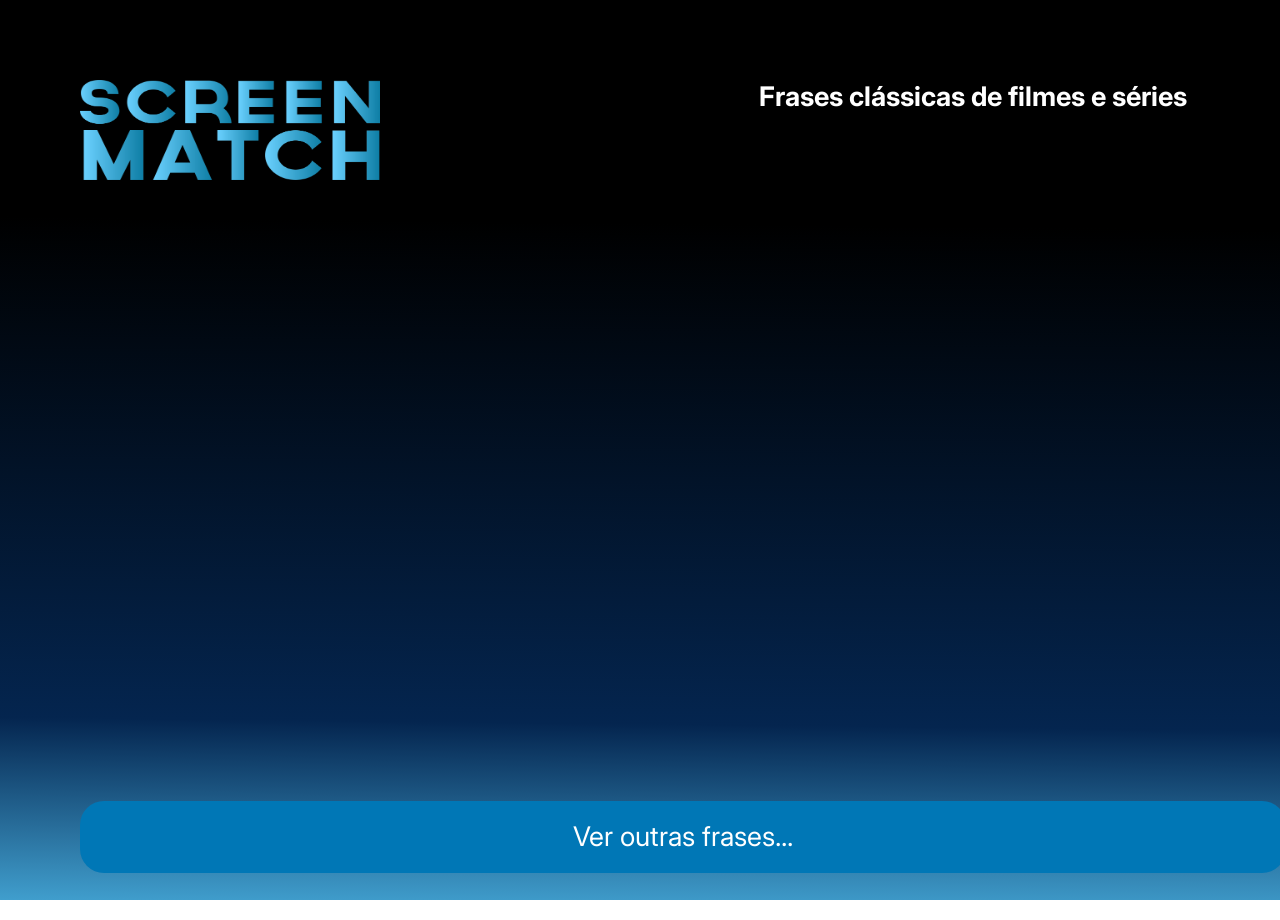
==== index.html @ 9d13ca82 "Movendo arquivos para a raiz do repositório" ====
<!DOCTYPE html>
<html lang="pt-br">
<head>
  <meta charset="UTF-8">
  <meta name="viewport" content="width=device-width, initial-scale=1.0">
  <link rel="stylesheet" href="https://fonts.googleapis.com/css2?family=Material+Symbols+Outlined:opsz,wght,FILL,GRAD@48,400,0,0" />
  <link rel="preconnect" href="https://fonts.googleapis.com">
  <link rel="preconnect" href="https://fonts.gstatic.com" crossorigin>
  <link href="https://fonts.googleapis.com/css2?family=Inter:wght@400;700&display=swap" rel="stylesheet">
  <link rel="stylesheet" href="style.css">
  <title>ScreenMatch - Frases famosas de séries</title>
</head>
<body>
  <header class="cabecalho">
    <div class="cabecalho__logo">
      <img src="img/logo.png" alt="Logo ScreenMatch">
    </div>  
    <div class="cabecalho__opcoes">
      <h1>Frases clássicas de filmes e séries</h1>
  </header>
  <main class="ficha">
      <h1 class="title">Frases imperdíveis de séries...</h1>
      <div class="ficha-descricao" id="ficha-descricao">
        <!-- As informações serão inseridas aqui -->        
      </div>
      <div class="btn-sortear">Ver outras frases...</div>
  </main>
  <script src="scripts/index.js" type="module"></script>
</body>
</html>
---- style.css ----
* {
  margin: 0;
  padding: 0;
}

body {
  background: linear-gradient(180.61deg,
          #000000 25.16%,
          #04254f 80%,
          #409ecd 100%);
  background-repeat: no-repeat;
  background-size: cover;
  padding: 5em;
  height: 100vh;
  min-height: 100vh;
  font-family: 'Inter', sans-serif;
  color: white;
  box-sizing: border-box;
}

main {
  align-items: center;
  height: 100%;
  width: 150vh;
}

.cabecalho {
  display: flex;
  justify-content: space-between;
}

.cabecalho__logo {
  display: flex;
  gap: 1em;
}

.cabecalho__opcoes {
  font-size: 1.5vh;
  display: flex;
  gap: 1em;
  padding: 0 1em;
}

.cabecalho__logo img {
  width: 300px;
  height: 100px;
}

.ficha img {
  gap: 1em;
  margin: 0 3em 2em 0;
}

.ficha-descricao {
  display: flex;
}

.ficha-descricao div {
  display: flex;
  flex-direction: column;
  gap: 3em;
}

.text{
  text-align: center;
  color:  #000000 25.16%;
  font-size: 2.5vh;
  margin: 3vh 2vh;
}

.title{
  text-align: center;
  color: #00000080;
  font-size: 3vh;
}

h2 {
  font-size: 48px;
}

p {
  font-size: 22px;
}

.btn-sortear{
  border-radius: 24px;
  border: none;
  outline: none;
  width: 10%;
  font-size: 24px;
  padding: 0 1em;
  margin-bottom: 1em;
  background-color: #0077b6;
  bottom: 0;
  color: white;
  cursor: pointer;
  font-size: 3vh;
  line-height: 8vh;
  position: absolute;
  text-align: center;
  transition: .3s;
  width: 90%;
}

@media screen and (max-width: 900px) {

  .ficha-descricao {
      display: block;
  }
}
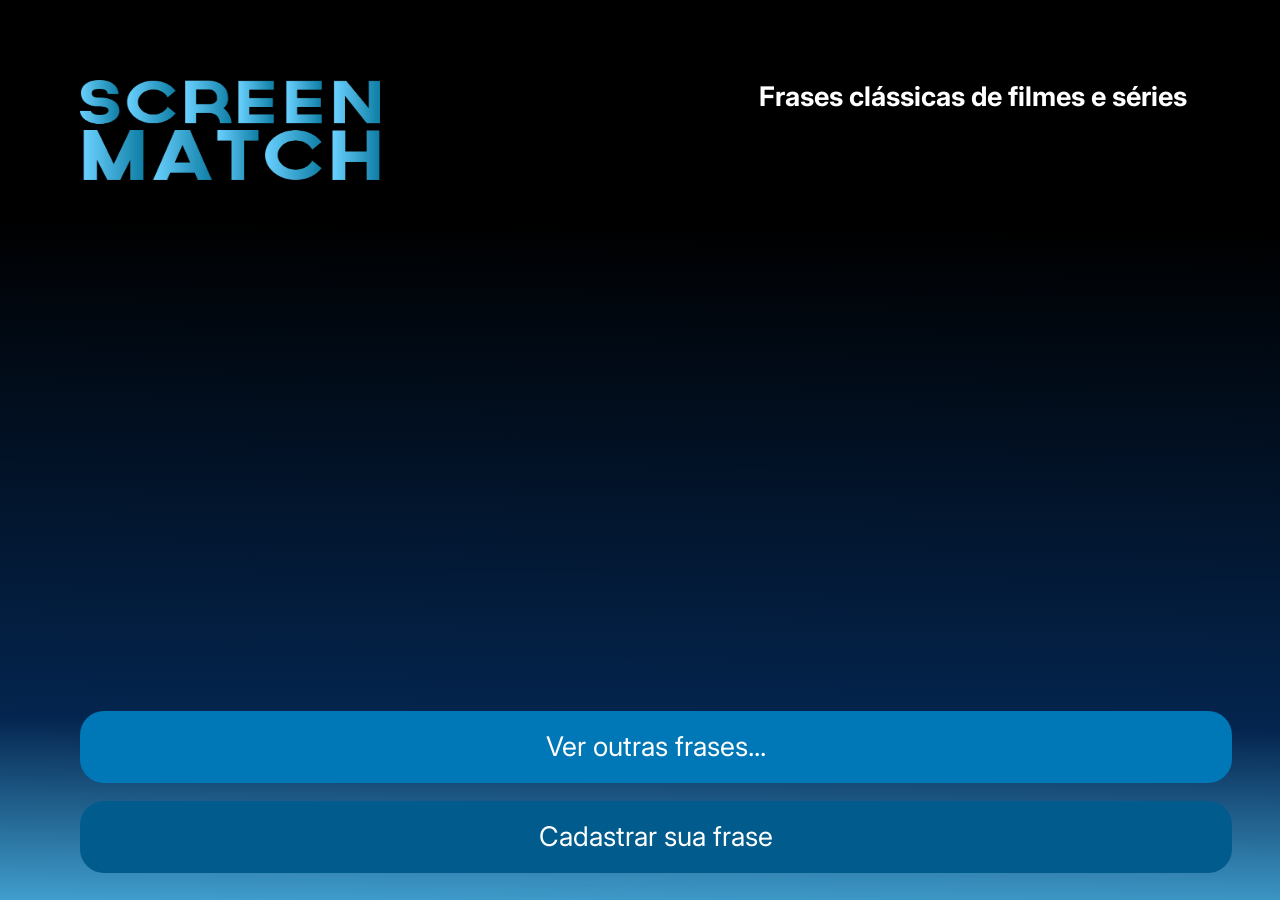
==== commit 04378939: "style: ajusta layout dos botoes na home e no painel admin" ====
--- a/index.html
+++ b/index.html
@@ -24,6 +24,7 @@
         <!-- As informações serão inseridas aqui -->        
       </div>
       <div class="btn-sortear">Ver outras frases...</div>
+      <a href="admin.html" class="btn-cadastrar btn-link">Cadastrar sua frase</a>
   </main>
   <script src="scripts/index.js" type="module"></script>
 </body>
--- a/style.css
+++ b/style.css
@@ -82,24 +82,80 @@
   font-size: 22px;
 }
 
-.btn-sortear{
+.btn-sortear,
+.btn-cadastrar {
   border-radius: 24px;
   border: none;
   outline: none;
-  width: 10%;
-  font-size: 24px;
   padding: 0 1em;
   margin-bottom: 1em;
-  background-color: #0077b6;
-  bottom: 0;
   color: white;
   cursor: pointer;
   font-size: 3vh;
   line-height: 8vh;
   position: absolute;
   text-align: center;
+  text-decoration: none;
   transition: .3s;
   width: 90%;
+  box-sizing: border-box;
+}
+
+.btn-sortear {
+  background-color: #0077b6;
+  bottom: 10vh; /* Fica logo acima do botão de cadastrar */
+}
+
+.btn-cadastrar {
+  background-color: #015c8d;
+  bottom: 0; /* Fica na base da tela */
+}
+
+.btn-sortear:hover,
+.btn-cadastrar:hover {
+  filter: brightness(1.15);
+}
+.btn-link {
+    display: block;
+    text-decoration: none;
+    text-align: center;
+    margin-top: 15px;
+    box-sizing: border-box;
+}
+
+
+.btn-salvar {
+  align-self: center;
+  margin-top: 10px;
+  padding: 12px 32px;
+  background-color: #0077b6;
+  color: white;
+  border: none;
+  border-radius: 24px;
+  font-size: 16px;
+  font-weight: bold;
+  cursor: pointer;
+  transition: background-color 0.3s, transform 0.2s;
+}
+
+.btn-salvar:hover {
+  background-color: #409ecd;
+  transform: scale(1.03);
+}
+
+
+#form-frase input {
+  padding: 10px 14px;
+  border-radius: 8px;
+  border: 1px solid #409ecd;
+  background-color: rgba(255, 255, 255, 0.1);
+  color: white;
+  font-size: 14px;
+  outline: none;
+}
+
+#form-frase input::placeholder {
+  color: rgba(255, 255, 255, 0.6);
 }
 
 @media screen and (max-width: 900px) {
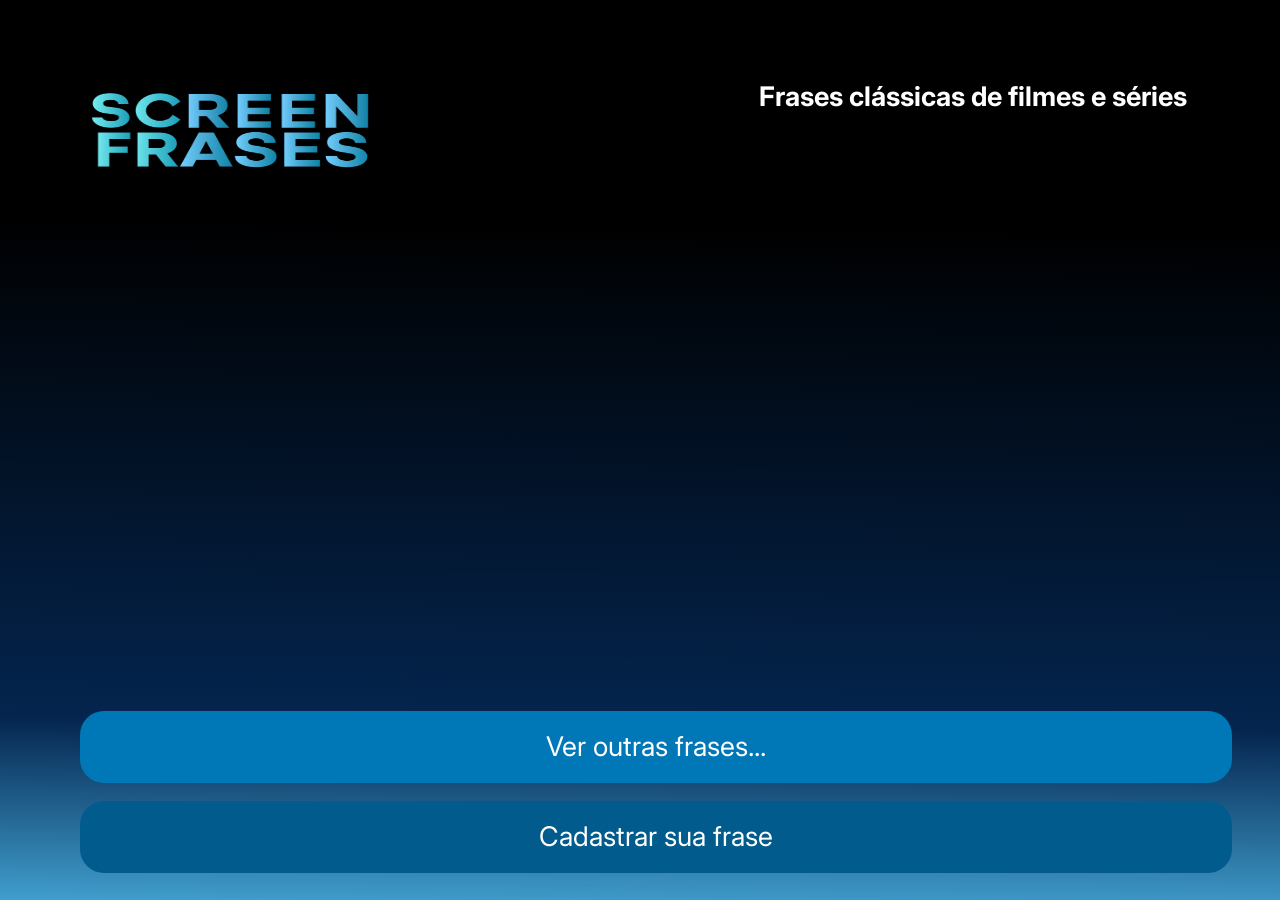
==== commit ddf3a70e: "style: ajusta layout de poster e frase" ====
--- a/index.html
+++ b/index.html
@@ -13,7 +13,7 @@
 <body>
   <header class="cabecalho">
     <div class="cabecalho__logo">
-      <img src="img/logo.png" alt="Logo ScreenMatch">
+      <img src="img/screenlogo.png" alt="Logo ScreenMatch">
     </div>  
     <div class="cabecalho__opcoes">
       <h1>Frases clássicas de filmes e séries</h1>
--- a/style.css
+++ b/style.css
@@ -158,6 +158,262 @@
   color: rgba(255, 255, 255, 0.6);
 }
 
+/* ===== PAINEL ADMINISTRATIVO ===== */
+.admin-container {
+  max-width: 1000px;
+  margin: 0 auto;
+  color: white;
+}
+
+.admin-header {
+  display: flex;
+  justify-content: space-between;
+  align-items: center;
+  flex-wrap: wrap;
+  gap: 15px;
+  margin-bottom: 30px;
+}
+
+.admin-subtitulo {
+  color: rgba(255, 255, 255, 0.7);
+  font-size: 14px;
+  margin-top: 4px;
+}
+
+.btn-voltar {
+  color: #409ecd;
+  text-decoration: none;
+  border: 1px solid #409ecd;
+  padding: 8px 16px;
+  border-radius: 20px;
+  font-size: 14px;
+  transition: 0.3s;
+}
+
+.btn-voltar:hover {
+  background-color: #409ecd;
+  color: #000;
+}
+
+/* Card do Formulário */
+.form-card {
+  background: rgba(0, 0, 0, 0.45);
+  border: 1px solid rgba(64, 158, 205, 0.3);
+  padding: 25px;
+  border-radius: 16px;
+  margin-bottom: 40px;
+}
+
+.form-card h2 {
+  margin-bottom: 20px;
+}
+
+.admin-form {
+  display: grid;
+  grid-template-columns: 1fr 1fr;
+  gap: 15px;
+}
+
+.admin-form input {
+  padding: 12px 14px;
+  border-radius: 8px;
+  border: 1px solid rgba(64, 158, 205, 0.6);
+  background-color: rgba(255, 255, 255, 0.08);
+  color: white;
+  font-size: 14px;
+  outline: none;
+  transition: border-color 0.3s;
+}
+
+.admin-form input:focus {
+  border-color: #409ecd;
+  background-color: rgba(255, 255, 255, 0.14);
+}
+
+.admin-form input::placeholder {
+  color: rgba(255, 255, 255, 0.55);
+}
+
+.btn-salvar {
+  grid-column: span 2;
+  justify-self: center;
+  margin-top: 10px;
+  padding: 12px 36px;
+  background-color: #0077b6;
+  color: white;
+  border: none;
+  border-radius: 24px;
+  font-size: 16px;
+  font-weight: bold;
+  cursor: pointer;
+  transition: background-color 0.3s, transform 0.2s;
+}
+
+.btn-salvar:hover {
+  background-color: #409ecd;
+  transform: scale(1.03);
+}
+
+/* Tabela e Botões de Ação */
+.tabela-section h2 {
+  margin-bottom: 15px;
+}
+
+.tabela-wrapper {
+  overflow-x: auto; /* Permite rolar a tabela no celular sem quebrar a tela */
+  background: rgba(0, 0, 0, 0.35);
+  border-radius: 12px;
+  padding: 10px 15px;
+}
+
+.tabela-frases {
+  width: 100%;
+  border-collapse: collapse;
+  text-align: left;
+  min-width: 550px;
+}
+
+.tabela-frases th {
+  padding: 12px 10px;
+  border-bottom: 2px solid #409ecd;
+  color: #409ecd;
+  font-size: 14px;
+  text-transform: uppercase;
+}
+
+.tabela-frases td {
+  padding: 14px 10px;
+  border-bottom: 1px solid rgba(255, 255, 255, 0.12);
+  font-size: 15px;
+}
+
+.tabela-frases tbody tr:hover {
+  background-color: rgba(255, 255, 255, 0.05);
+}
+
+.acoes-btn {
+  display: flex;
+  gap: 8px;
+}
+
+.btn-editar,
+.btn-apagar {
+  padding: 6px 14px;
+  border: none;
+  border-radius: 6px;
+  font-size: 13px;
+  font-weight: bold;
+  cursor: pointer;
+  transition: 0.2s;
+}
+
+.btn-editar {
+  background-color: #0077b6;
+  color: white;
+}
+
+.btn-editar:hover {
+  background-color: #409ecd;
+}
+
+.btn-apagar {
+  background-color: rgba(255, 77, 77, 0.2);
+  color: #ff6b6b;
+  border: 1px solid #ff6b6b;
+}
+
+.btn-apagar:hover {
+  background-color: #ff4d4d;
+  color: white;
+}
+
+/* ===== RESPONSIVIDADE (CELULAR) ===== */
+@media (max-width: 768px) {
+  body {
+    padding: 1.5em;
+  }
+
+  .admin-form {
+    grid-template-columns: 1fr; /* Campos ficam um embaixo do outro */
+  }
+
+  .btn-salvar {
+    grid-column: span 1;
+    width: 100%;
+  }
+
+  .admin-header {
+    flex-direction: column;
+    align-items: flex-start;
+  }
+}
+
+/* Container da frase na página inicial */
+#ficha-descricao {
+  display: flex;
+  align-items: center;
+  gap: 35px;
+  margin-top: 40px;
+  max-width: 1000px;
+}
+
+/* Poster com tamanho fixo e sombra */
+#ficha-descricao img {
+  width: 240px;
+  height: 350px;
+  object-fit: cover;
+  border-radius: 12px;
+  box-shadow: 0 10px 25px rgba(0, 0, 0, 0.6);
+  border: 1px solid rgba(64, 158, 205, 0.4);
+  flex-shrink: 0;
+}
+
+#ficha-descricao h2 {
+  font-size: 28px;
+  color: #409ecd;
+  margin-bottom: 16px;
+}
+
+/* Destaque principal na frase */
+.descricao-texto p:first-child {
+  font-size: 32px;
+  line-height: 1.4;
+  font-weight: 600;
+  color: #ffffff;
+  border-left: 5px solid #409ecd;
+  padding: 12px 20px;
+  background: rgba(64, 158, 205, 0.1);
+  border-radius: 0 12px 12px 0;
+  margin-bottom: 20px;
+}
+
+/* Nome do personagem mais discreto */
+.descricao-texto p:last-child {
+  font-size: 18px;
+  color: rgba(255, 255, 255, 0.8);
+}
+
+/* Ajuste para celular */
+@media (max-width: 768px) {
+  #ficha-descricao {
+    flex-direction: column;
+    text-align: center;
+    gap: 20px;
+  }
+
+  #ficha-descricao img {
+    width: 180px;
+    height: 260px;
+  }
+
+  .descricao-texto p:first-child {
+    font-size: 22px;
+    border-left: none;
+    border-top: 4px solid #409ecd;
+    border-radius: 0 0 12px 12px;
+  }
+}
+
 @media screen and (max-width: 900px) {
 
   .ficha-descricao {
